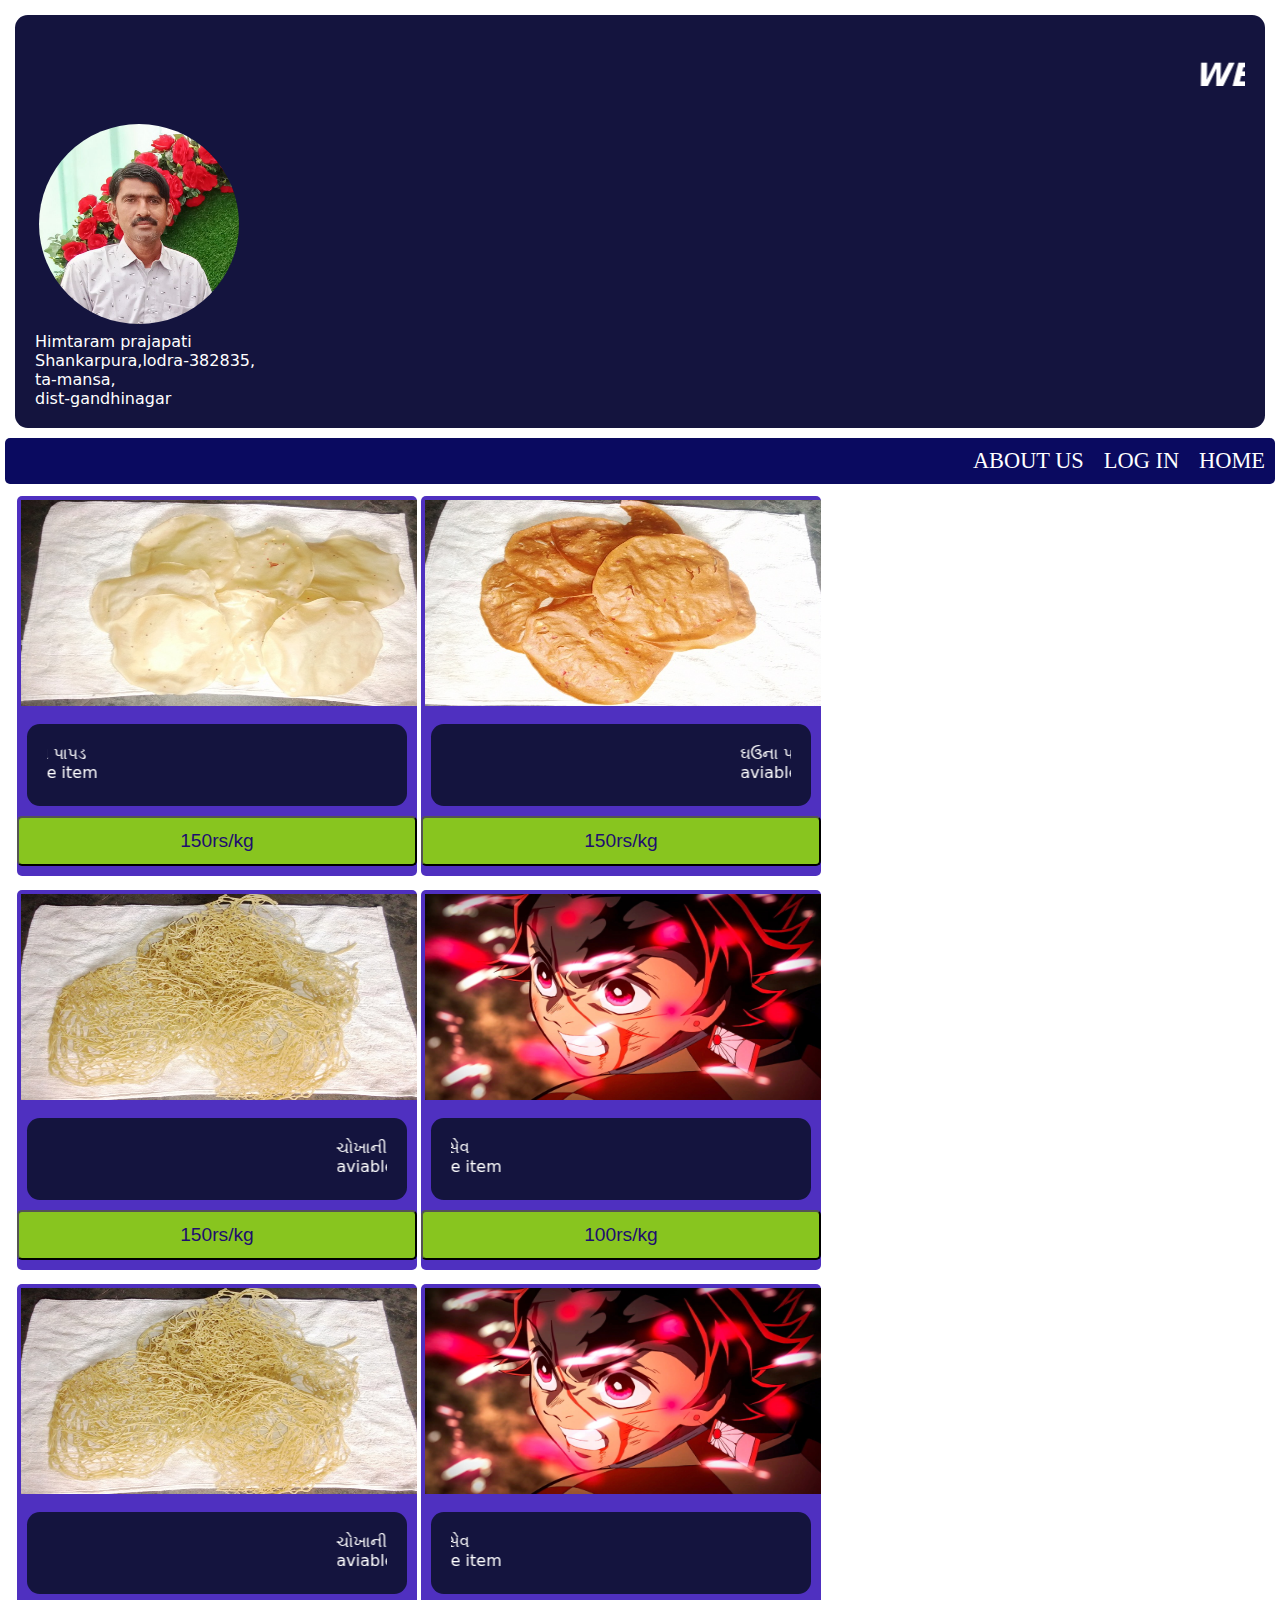
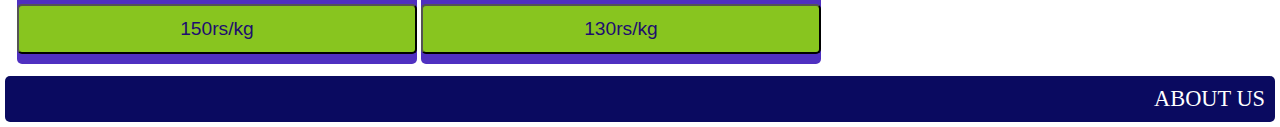
==== index.html @ fbb96ddd "Update and rename Untitled-2.html to index.html" ====
<!DOCTYPE html>
<html lang="en">
<head>
    <meta charset="UTF-8">
    <meta http-equiv="X-UA-Compatible" content="IE=edge">
    <meta name="viewport" content="width=device-width, initial-scale=1.0">
    <link rel="stylesheet" href="u2.css">
    <link rel="stylesheet" href="https://cdnjs.cloudflare.com/ajax/libs/font-awesome/6.4.0/css/all.min.css" integrity="sha512-iecdLmaskl7CVkqkXNQ/ZH/XLlvWZOJyj7Yy7tcenmpD1ypASozpmT/E0iPtmFIB46ZmdtAc9eNBvH0H/ZpiBw==" crossorigin="anonymous" referrerpolicy="no-referrer" />
    <title>practicla2</title>
</head>
<body>

        <p>  <MArquee>
        <h1><i>WELCOME TO OUR WEBSITE</i></h1>
</MArquee>
        <img  id="q1"src="IMG_20230223_125240~2.jpg"><br>
           
           
               Himtaram prajapati<br>
               Shankarpura,lodra-382835,<br>
               ta-mansa,<br>
               dist-gandhinagar
               
     
       </p>
      
    <nav>
   
 <A href="">HOME</A>
<A href="">LOG IN </A>
 <A href="about.html">ABOUT US</A>
 
    </nav>


<main>
   
<div class="con">
        <div class="box1">
                <img  id="im"src="IMG_20230529_161008.jpg" alt="">
               
              
              <p id="po">
                <marquee direction="right">ચોખાના પાપડ<br>
                aviable item <br></marquee>
              </p>
              <button>150rs/kg</button>
            
        </div>
       
        <div class="box2">
            <img src="IMG_20230529_161236.jpg" alt="">
            <p id="po">
                <marquee>ઘઉંના પાપડ<br> aviable item<br>
        </marquee></p>
            <button>150rs/kg</button>
        </div>
        
</div>        
           
    
<div class="con2">
        <div class="box4">
                <img src="IMG_20230529_161518.jpg" alt="">
                <p id="po">
                        <marquee>ચોખાની સેવ<br>
                    aviable item<br>
                </marquee>
                </p> 
                <button>150rs/kg</button>
        </div>
        <div class="box5">
                    <img src="pxfuel.jpg" alt="">
                    <p id="po">
                        <marquee behavior="" direction="right">ઘઉંની સેવ<BR>aviable item</BR>
                        </marquee></p>
                    <button>100rs/kg</button>
        </div>
</div>
    
<div class="con2">
        <div class="box4">
                <img src="IMG_20230529_161518.jpg" alt="">
                <p id="po">
                        <marquee>ચોખાની સેવ<br>
                    aviable item<br>
                </marquee>
                </p> 
                <button>150rs/kg</button>
        </div>
        <div class="box5">
                    <img src="pxfuel.jpg" alt="">
                    <p id="po">
                        <marquee behavior="" direction="right">ઘઉંની સેવ<BR>aviable item</BR>
                        </marquee></p>
                    <button>130rs/kg</button>
        </div>
</div>

  </main>










  <nav>
   
    
    <A href="about.html">ABOUT US</A>
    
       </nav>
</body>
</html>
---- u2.css ----
@media screen and(max-width:360px),
screen and (max-height:950px)
 {
    img{
      height: 100px;

    }
     
}

 nav  a
{
  text-decoration:none;
  padding: 10px ;
color: white;
float: right;

}
 nav 
{
 background-color: rgb(10, 10, 96);
 overflow: hidden;
 border-radius: 5px;
font-size: 1.4em;
}

b{
  text-align: center;
}
nav a:hover
{

  background: white;
  color: black;
}
body
{
    max-width: 100%;
  padding: 5px;
  margin: 0 auto;
  

 
}
.con,.con2
{
  display: flex;
  margin: 10px;
}
.box1,.box2,.box3,.box4,.box5,.box6
{

    
    width: 400px;
    height:380px;
    margin: 2px;
    border-radius:5px;
    overflow: hidden;
    background-color: rgb(79, 48, 192);
    
    
    
}
img{

    width: 100%;
   height: 206px;
   transition: 0.25s;
   margin: 4px;
   overflow: hidden;

   
}
#q1
{

  width: 200px;
  height: 200px;
  border-radius: 100px;
}
img:hover
{
    opacity: 1;
    background-color:black;
}
p
{
  font-family: system-ui, -apple-system, BlinkMacSystemFont, 'Segoe UI', Roboto, Oxygen, Ubuntu, Cantarell, 'Open Sans', 'Helvetica Neue', sans-serif;
 color: white;
  padding: 20px;
  margin: 10px;
   background-color: rgb(20, 20, 62);
   border-radius: 0.8rem;
   font-size: 1rem;
}
button
{
   height: 50px;
   width: 100%;
  

  color:rgb(30, 14, 111);
  font-size: 1.2em;
  text-align: center;
  background-color:rgb(136, 197, 31);
  border-radius: 5px;
}
#po
{
  text-align: center;
 
}
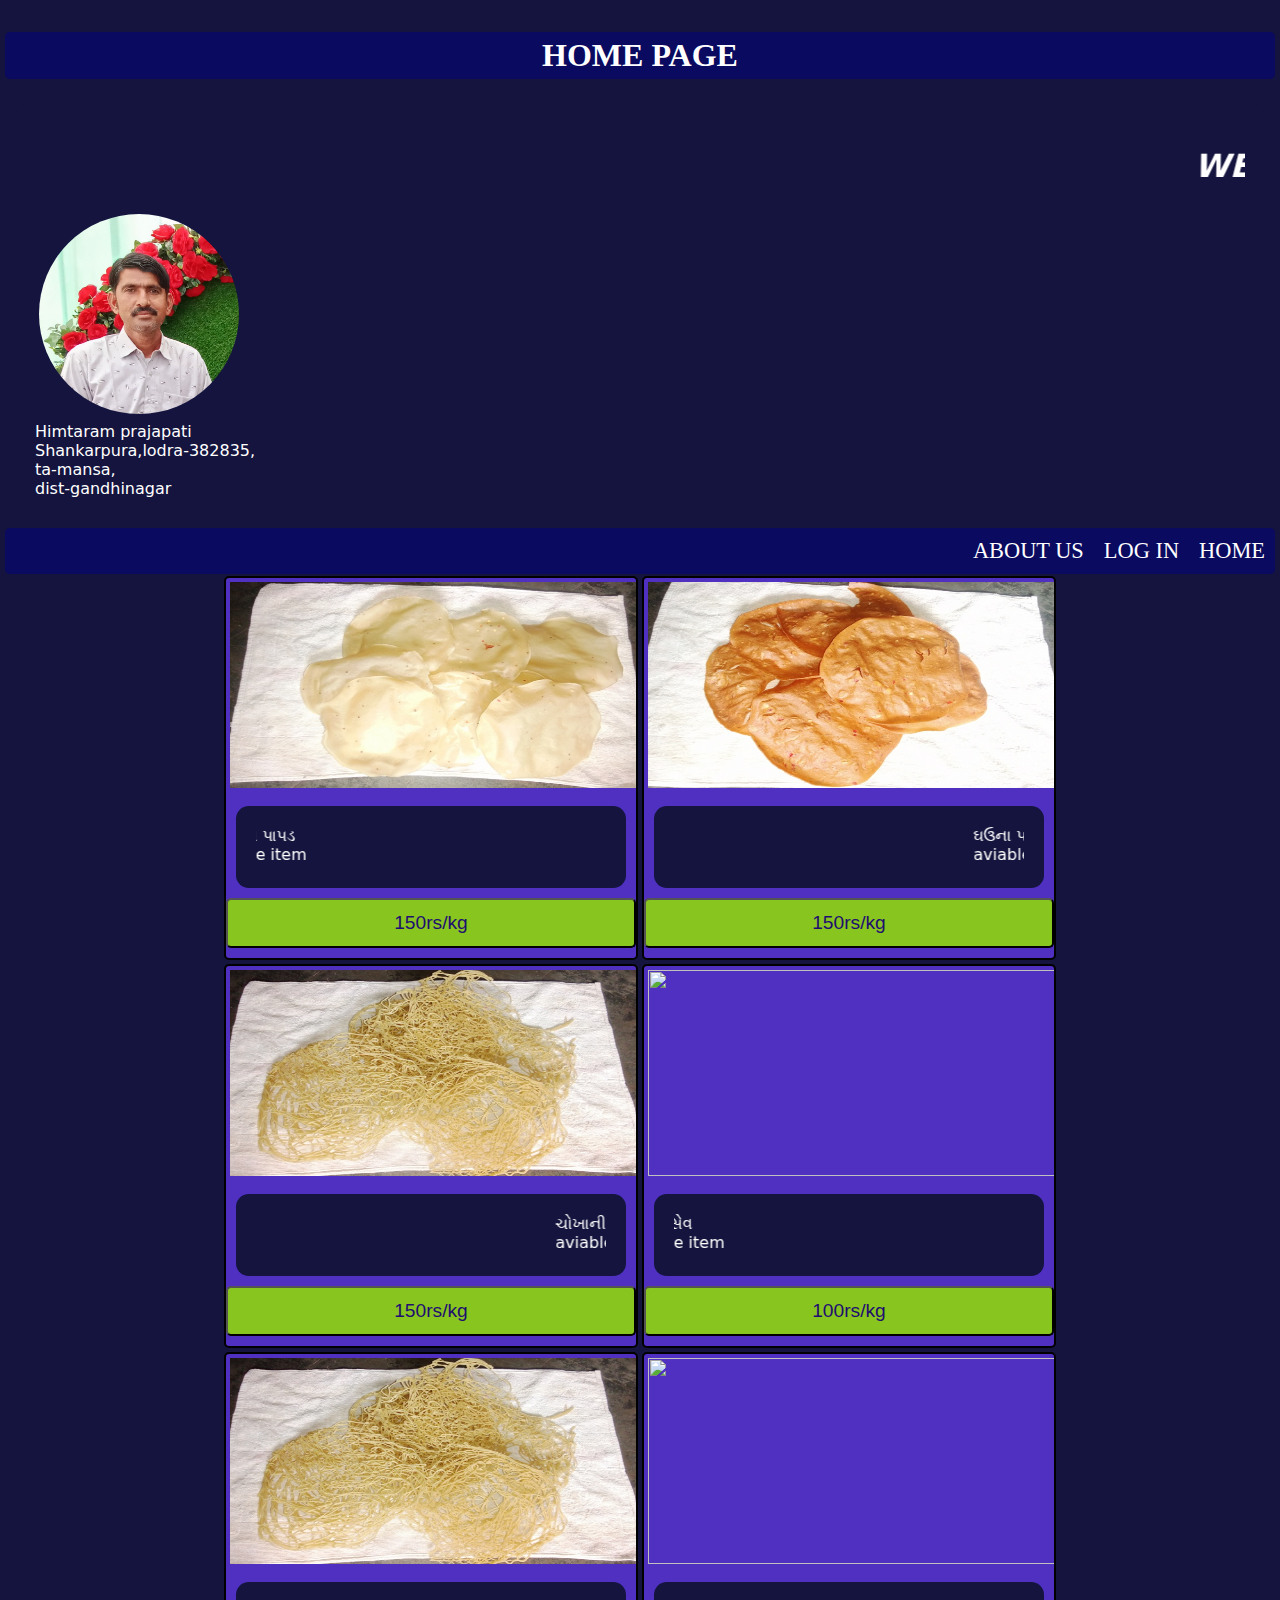
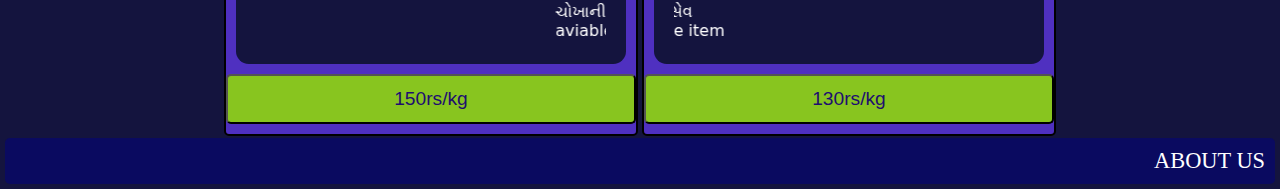
==== commit ee360c9b: "Update and rename Untitled-2.html to index.html" ====
--- a/index.html
+++ b/index.html
@@ -7,9 +7,19 @@
     <link rel="stylesheet" href="u2.css">
     <link rel="stylesheet" href="https://cdnjs.cloudflare.com/ajax/libs/font-awesome/6.4.0/css/all.min.css" integrity="sha512-iecdLmaskl7CVkqkXNQ/ZH/XLlvWZOJyj7Yy7tcenmpD1ypASozpmT/E0iPtmFIB46ZmdtAc9eNBvH0H/ZpiBw==" crossorigin="anonymous" referrerpolicy="no-referrer" />
     <title>practicla2</title>
+    <style>
+        h2{
+                text-align: center;
+                color: white;
+                background-color: rgb(10, 10, 96);
+                padding: 5px;
+                font-size: 2em;
+                border-radius: 5px;
+        }
+    </style>
 </head>
 <body>
-
+        <h2>HOME PAGE </h2>
         <p>  <MArquee>
         <h1><i>WELCOME TO OUR WEBSITE</i></h1>
 </MArquee>
@@ -70,7 +80,7 @@
                 <button>150rs/kg</button>
         </div>
         <div class="box5">
-                    <img src="pxfuel.jpg" alt="">
+                    <img src="Jujutsu-Kaisen-Wallpaper-14.jpg" alt="">
                     <p id="po">
                         <marquee behavior="" direction="right">ઘઉંની સેવ<BR>aviable item</BR>
                         </marquee></p>
@@ -89,7 +99,7 @@
                 <button>150rs/kg</button>
         </div>
         <div class="box5">
-                    <img src="pxfuel.jpg" alt="">
+                    <img src="Jujutsu-Kaisen-Wallpaper-14.jpg" alt="">
                     <p id="po">
                         <marquee behavior="" direction="right">ઘઉંની સેવ<BR>aviable item</BR>
                         </marquee></p>
--- a/u2.css
+++ b/u2.css
@@ -38,6 +38,7 @@
     max-width: 100%;
   padding: 5px;
   margin: 0 auto;
+  background-color:  rgb(20, 20, 62);
   
 
  
@@ -45,17 +46,20 @@
 .con,.con2
 {
   display: flex;
-  margin: 10px;
+  justify-content: center;
+  align-items: center;
+ 
 }
 .box1,.box2,.box3,.box4,.box5,.box6
 {
 
     
-    width: 400px;
+    width: 410px;
     height:380px;
     margin: 2px;
     border-radius:5px;
     overflow: hidden;
+    border: 2px solid black;
     background-color: rgb(79, 48, 192);
     
     
